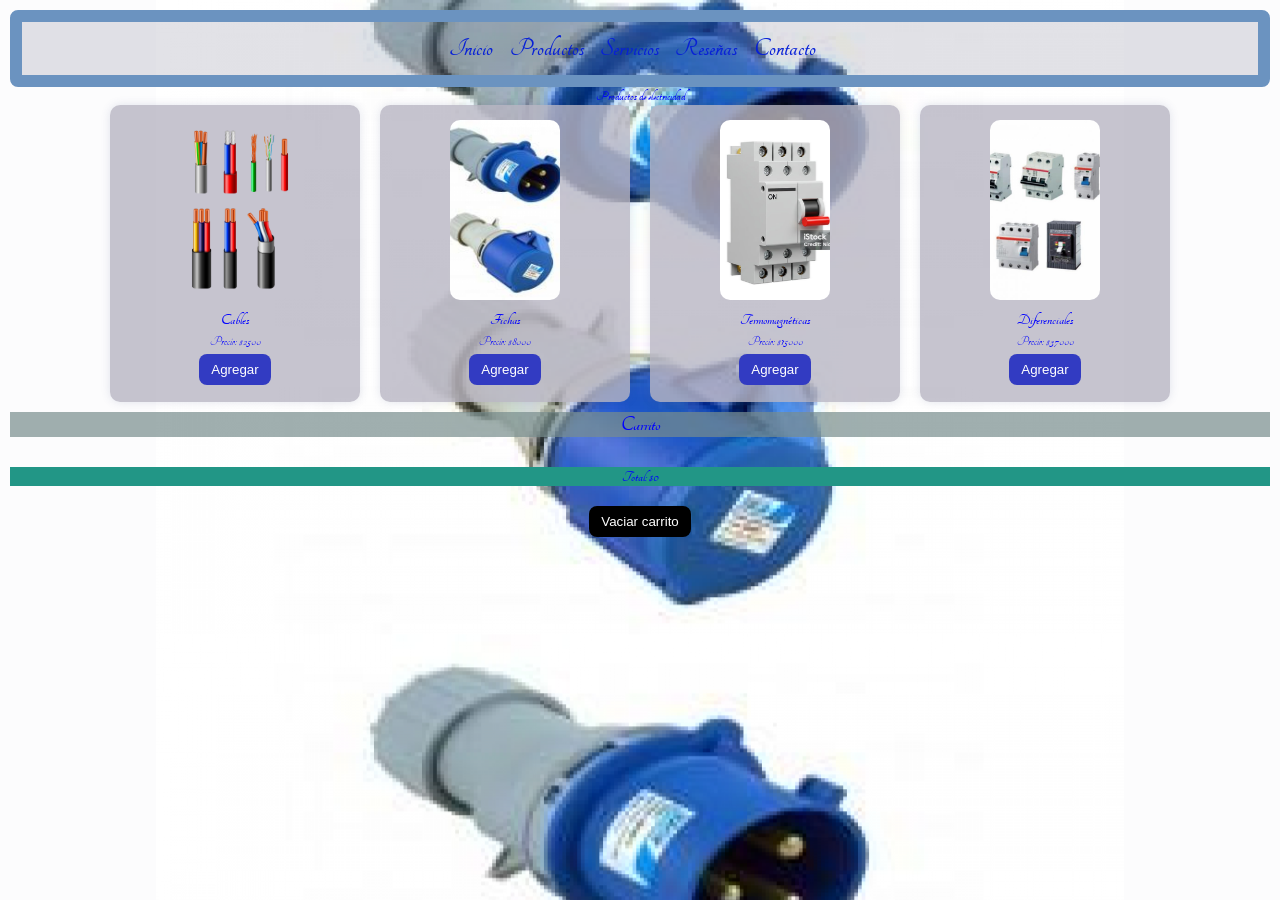
==== index.html @ ca7aa258 "Premier Proyecto Final" ====
<!DOCTYPE html>
<html lang="en">

<head>
    <meta charset="UTF-8">
    <meta name="viewport" content="width=device-width, initial-scale=1.0">
    <title>Proyecto final FE</title>

    <link href="https://fonts.googleapis.com/css?family=Tangerine" rel="stylesheet">
    <link href="https://fonts.googleapis.com/css2?family=Roboto:ital,wght@0,100..900;1,100..900&family=Sacramento&display=swap" rel="stylesheet">

    <link rel="stylesheet" href="/css/styles.css">

</head>

<body>
    

    <div id="menu"></div>

    <div id="listado"> </div>

    <script src="/js/menu.js"></script>
    <script src="/js/index.js"></script>


</body>

</html>
---- css/styles.css ----
*{
    margin:0;
    padding:0;
    box-sizing:border-box;
}

body{
    
    padding:10px;
    text-align: center;
    width: 100% ;
    height:auto;
    font-family:"Tangerine", arial, helvetica;
    background-color: rgba(251, 251, 253, 0.5);
    color: blue; 
  
    background-image: url('../imagenes/fichas.png');
  
    background-repeat:repeat;
    background-position: center center;
    background-size:auto; 
    background-attachment:initial;

}

#app{
    max-width:1200px;
    margin:auto;
}

h1,h2{
    background-color: rgba(120, 141, 141, 0.7);
    margin:10px 0;
}

.productos,
.carrito{
    display:flex;
    flex-wrap:wrap;
    justify-content: center;
    gap:20px;
}

.card{
    background:rgba(184, 182, 196,0.8);
    border-radius:10px;
    padding:15px;
    width:250px;
    box-shadow:0 0 10px rgba(64, 81, 132, 0.15);
}

.card img{
    width:50%;
    height:180px;
    object-fit:cover;
    border-radius:10px;
}

.card h3{
    margin:5px 0;
}

.card p{
    margin:2px 0;
}

button{
    padding:8px 12px;
    border:none;
    border-radius:8px;
    cursor:pointer;
    margin:2px;
}

.agregar{
    background:#323bc2;
    color:white;
}

.mas{
    background:#007bff;
    color:white;
}

.menos{
    background:#229686;
    color:white;
}

.eliminar{
    background:#841996;
    color:white;
}

.vaciar{
    background:black;
    color:white;
    margin-top:20px;
}

.total{
    margin-top:20px;
    font-size:15px;
    font-weight:bold;
    background-color: #229686;
}

/* MENU */

.menu{
    
        border: 1vw solid #6b93c0;
        padding:0.1vw;
        font-family:"Tangerine", arial, helvetica;
        justify-content: center;
        align-items: center;
        width: 100%;
        border-radius: 8px;
        font-size: 2vw;
        color: blue;
        background-color:rgba(111, 113, 134, 0.2);
}


.menu ul{
      display: flex;
      list-style: none;
      
      margin:0;
      padding:0;
      justify-content: center;
      gap:0.1vw;

}

.menu a{
    color: rgb(7, 32, 215);
    margin-right: 15px;
    text-decoration: none;
    font-family:"Tangerine", arial, helvetica;
    
}

.menu a:hover{
    color: rgb(196, 15, 15);
}


/****** Archivo contacto.html  ******/

 .datos-contacto {
        display: flex;
        justify-content: center;
        align-items: center;
        height: 500px;
        margin-left: 10%;
        padding: 5%;    
    }

.datos-p{
        display: flex;
        background-color: rgba(20, 23, 223, 0.3);
        transition:background-color 0.5s ease; 
        padding: 8%;
        border: 15px solid rgba(64, 25, 125, 0.5);
        font-family: "Arial", Helvetica, sans-serif;
        font-weight: bold;
        font-size:medium;

    }

    .Caption-form{
            display: flex;
            gap: 20px;
    }

/****** Archivo formulario.html  ******/


.estilo-forma{
        display: flex;
        flex-direction: column;
        align-items: center;
        height: 400px;
        font-size:2vw;      
        background-color: rgb(143, 204, 204);
}

.estilo-input{
        font-size:2vw;
        background-color: rgb(207, 239, 239);
        color:rgb(57, 3, 194);

}

.form-horizontal{
      display: flex;  
      gap: 40px;
      align-items: center;
    
}



/* ----- PAGINA productos.html ----- */


.producto-ul {
      display:flex;
      flex-direction:column;
      width: 100%;
      font-weight: bolder;
      background-color:rgba(162, 182, 225, 0.3);      
}

li {
     display: flex; 
     text-align: center;
     align-items: center; 
     font-size: 2vw;
     font-weight: bolder;
     justify-content: center;
     align-items: center;
     height: 50px;

}


/****** Archivo servicios.html  ******/


table{
        width: 100%;
        height: auto;
        font-size: large;
        border-spacing:50%;
        margin-right: auto;
}

th {
  background-color:rgba(177, 202, 233,0.8);

}
thead {
  background-color:rgba(177, 202, 223,0.8);
  text-align: center;
  font-weight: bold;

}

tbody{
        background-color: rgba(89, 89, 223, 0.8);
        color:white;

}

.servicios{
        font-size: large;
        font-weight: bold;

}


/* ----- PAGINA Reseñas.html formato GRID ------- */


body {
  font-family: "Tangerine", sans-serif;
  font-size: 14px;  
}

.grid-container {
  display: grid;
  grid-template-areas:
      'header'
      'menu'
      'cables'
      'fichas'
      'termomagneticas'
      'diferenciales'
      'soportecables'
      'lamp'
      'footer2';
  background-color: white;
  gap: 10px;
}

.header {
  grid-area: header;
  background-color: rgba(141, 192, 228,0.6);
  font-weight: bolder;
  text-align: center;
  color: #ffffff;
}

.header > h1 {
  font-size: 50px;
}

.menu-reseña {
  grid-area: menu;
  grid-auto-rows: auto;
  justify-self: center;
  background-color: blue; 
  border-radius: 5%; 
  width: 40%;
  height: fit-content;
 
}

.menu-reseña ul {
  list-style-type:none;
  width: 100%;
  font-family: Arial, Helvetica, sans-serif;
  font-size:1.5vw;
  font-weight: bold;
  margin: 0;
  padding: 0;
}

.menu-reseña li {
  padding: 8px;
  margin-bottom: 7px;
  background-color: white;
  color: blue;
}

.menu-reseña li:hover {
  background-color: #0099cc;
}

.cables {
  grid-area: cables;
  background-color: rgba(29, 29, 229, 0.3);
}

.cables > h1 {
  font-size: 30px;
  margin-bottom: 7px;
}

.cables > p {
  margin-bottom: 7px;
  font-family: "Arial", Helvetica, sans-serif;
  text-align: left;
}

.fichas {
  grid-area: fichas;
  background-color: rgba(153, 32, 193, 0.3);
}

.fichas > h1 {
  font-size: 30px;
  margin-bottom: 7px;
}

.fichas > p {
  margin-bottom: 7px;
  font-family: Arial, Helvetica, sans-serif;
  text-align: left;
}

.termag {
  grid-area: termomagneticas;
  background-color: rgba(27, 129, 193, 0.3);
}

.termag > h1 {
  font-size: 30px;
  margin-bottom: 7px;
}

.termag > p {
  margin-bottom: 7px;
  font-family: "Arial", Helvetica, sans-serif;
  text-align: left;
}

.diferen {
  grid-area: diferenciales; 
  background-color:rgba(87, 87, 93, 0.3);
}

.diferen > h1 {
  font-size: 30px;
  margin-bottom: 7px;
}

.diferen > p {
  margin-bottom: 7px;
  font-family: "Arial", Helvetica, sans-serif;
  text-align: left;
}

.soportecables {
  grid-area:auto;
  background-color: rgba(27, 129, 193, 0.3);
}

.soportecables > h1 {
  font-size: 30px;
  margin-bottom: 7px;
}

.soportecables > p {
  margin-bottom: 7px;
  font-family: "Arial", Helvetica, sans-serif;
  text-align: left;
}


.lamp {
  grid-area:auto;
  background-color: rgba(160, 27, 193, 0.3);
}

.lamp > h1 {
  font-size: 30px;
  margin-bottom: 7px;
}

.lamp > p {
  margin-bottom: 7px;
  font-family: "Arial", Helvetica, sans-serif;
  text-align: left;
}

.al-menu{
  font-family: "arial", sans-serif;
  font-size:small;
}
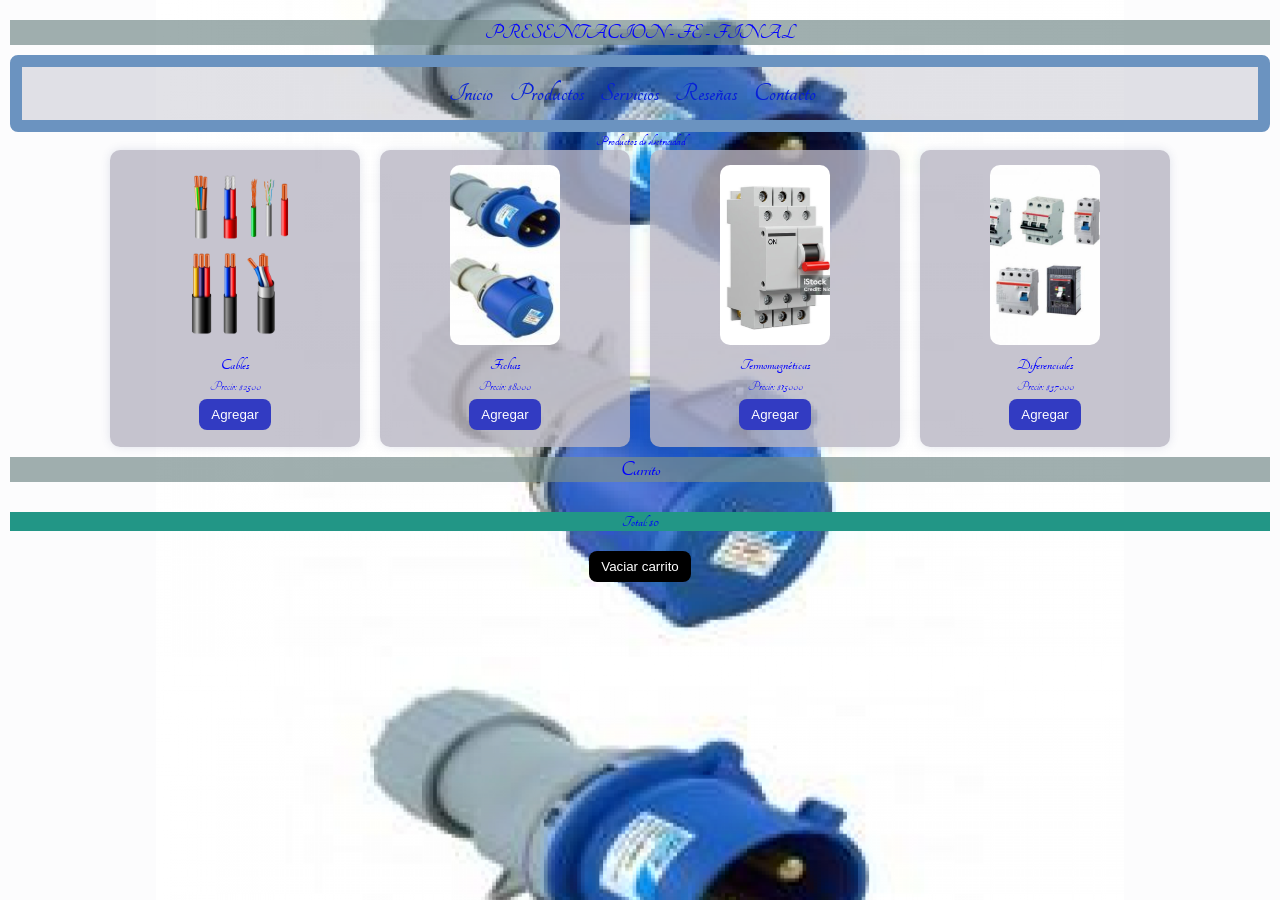
==== commit 9c2ba074: "Commit1" ====
--- a/index.html
+++ b/index.html
@@ -14,7 +14,7 @@
 </head>
 
 <body>
-    
+    <h2>PRESENTACION  - FE -  FINAL</h2>
 
     <div id="menu"></div>
 
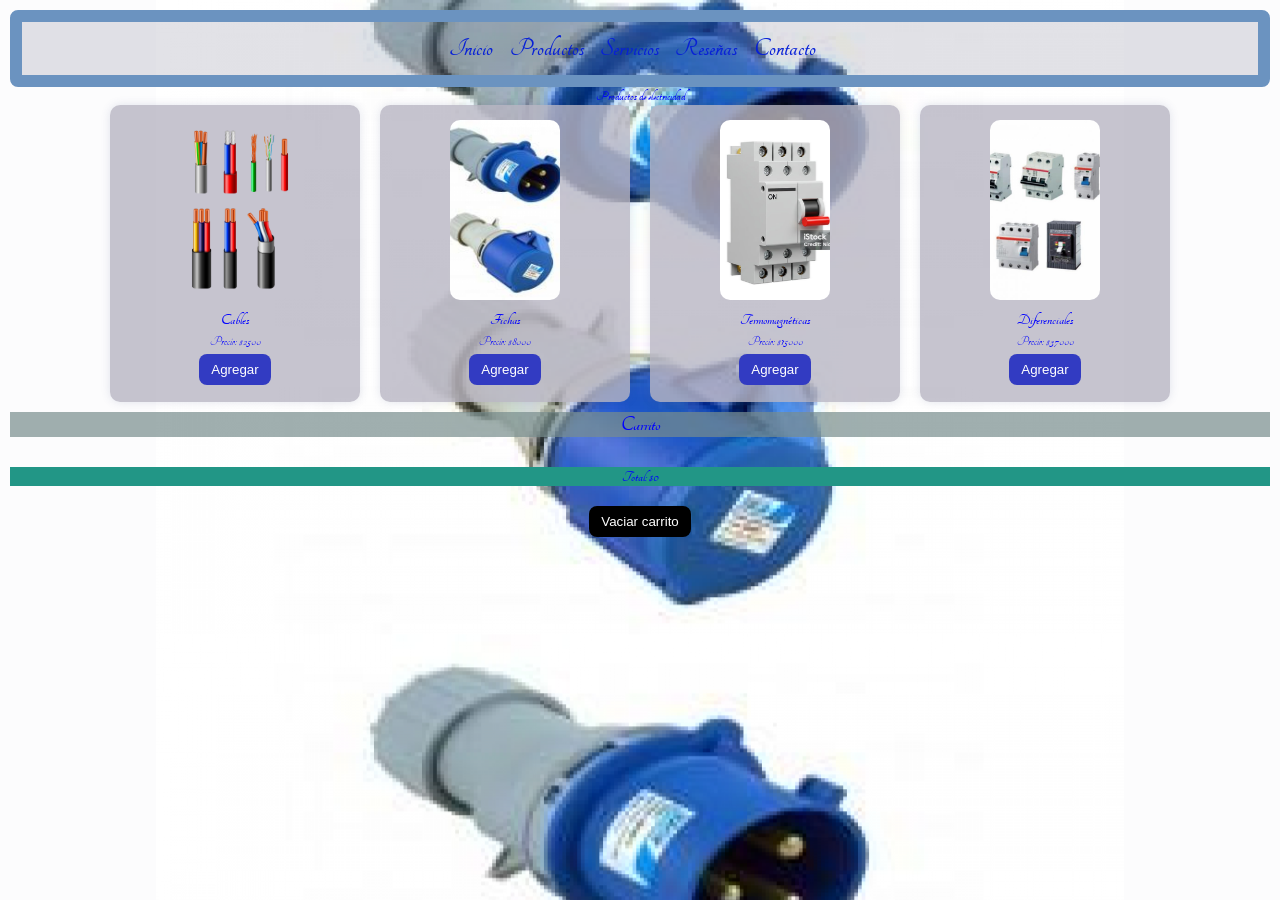
==== commit bacbdec1: "commit6" ====
--- a/index.html
+++ b/index.html
@@ -9,19 +9,18 @@
     <link href="https://fonts.googleapis.com/css?family=Tangerine" rel="stylesheet">
     <link href="https://fonts.googleapis.com/css2?family=Roboto:ital,wght@0,100..900;1,100..900&family=Sacramento&display=swap" rel="stylesheet">
 
-    <link rel="stylesheet" href="/css/styles.css">
+    <link rel="stylesheet" href="./css/styles.css">
 
 </head>
 
 <body>
-    <h2>PRESENTACION  - FE -  FINAL</h2>
 
     <div id="menu"></div>
 
     <div id="listado"> </div>
 
-    <script src="/js/menu.js"></script>
-    <script src="/js/index.js"></script>
+    <script src="./js/menu.js"></script>
+    <script src="./js/index.js"></script>
 
 
 </body>
